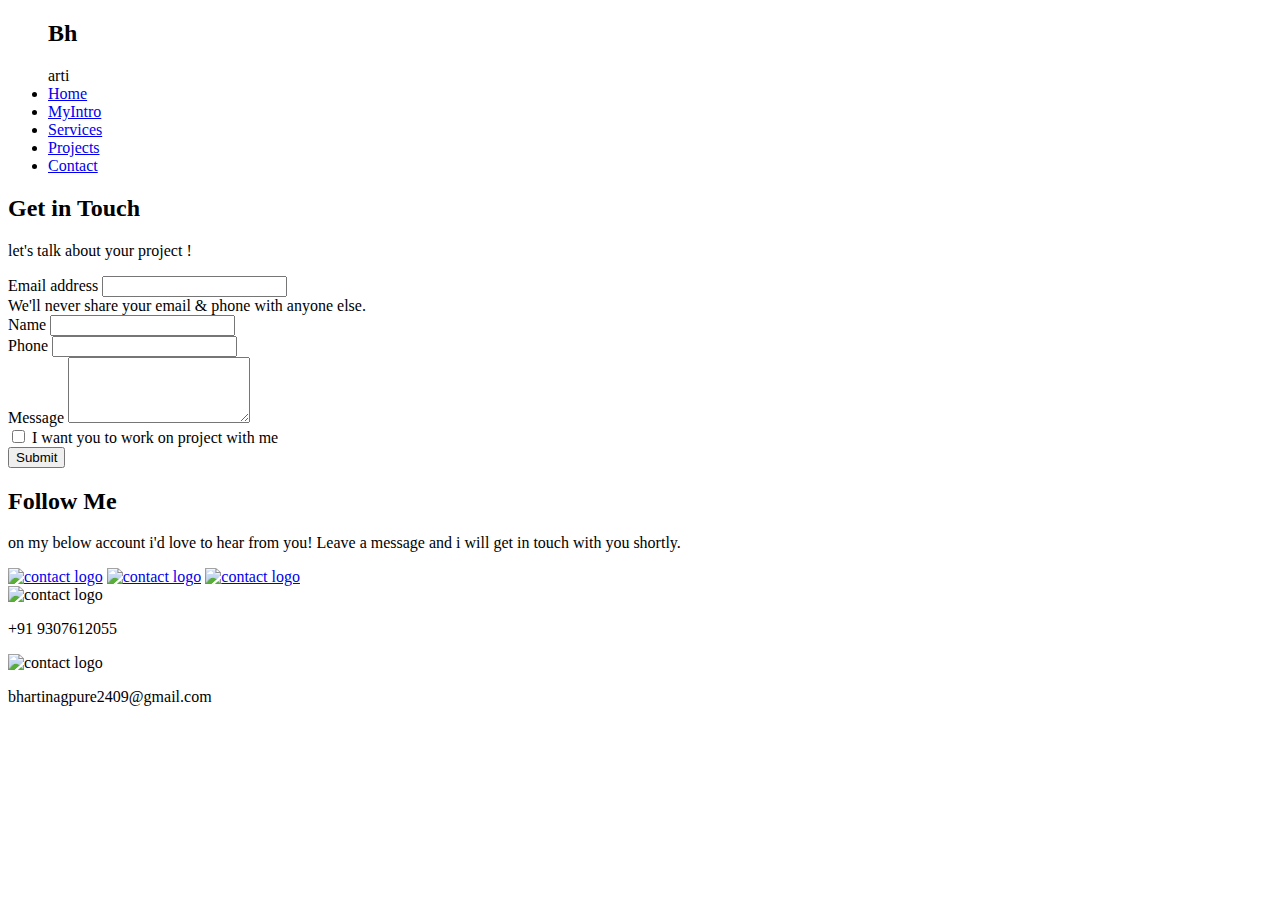
==== contact.html @ c621aaac "first change" ====
<!DOCTYPE html>
<html>

<head>
    <meta charset='utf-8'>
    <meta http-equiv='X-UA-Compatible' content='IE=edge'>
    <title>My Portpolio Website</title>
    <meta name='viewport' content='width=device-width, initial-scale=1'>
    <link rel='stylesheet' type='text/css' media='screen' href='style.css'>
    <link rel="preconnect" href="https://fonts.googleapis.com">
    <script
    src="https://code.jquery.com/jquery-3.6.0.min.js"
    integrity="sha256-/xUj+3OJU5yExlq6GSYGSHk7tPXikynS7ogEvDej/m4="
    crossorigin="anonymous"></script>
</head>

<body>
    <div class="container">
        <nav>
            <ul>
                <span class="logo">
                    <span>
                        <h2>Bh</h2>
                    </span>
                    <span>arti</span>
                </span>
                <li class="active"><a href="/">Home</a></li>
                <li><a href="/intro.html">MyIntro</a></li>
                <li><a  href="/services.html">Services</a></li>
                <li><a  href="/projects.html">Projects</a></li>
                <li><a  href="/contact.html">Contact </a></li>

            </ul>
        </nav>
        <div class="main">
            <div class="contact-form">
                <div class="contact-group">
                    <h2 class="contact-head">Get in Touch</h2>
                    <p> let's talk about your project !</p>
                    <form name="contact" method="POST" data-netlify="true">
                        <input type="hidden" name="email" value="Sales inquiry from mysitename.netlify.app" />
                        <div class="mb-3">
                            <label for="email" class="form-label">Email address</label>
                            <input type="email" class="form-control" id="email" aria-describedby="emailHelp">
                            <div id="emailHelp" class="form-text">We'll never share your email & phone with anyone else.
                            </div>
                        </div>
                        <div class="mb-3">
                            <label for="name" class="form-label">Name</label>
                            <input type="text" class="form-control" id="name">
                        </div>
                        <div class="mb-3">
                            <label for="phone" class="form-label">Phone</label>
                            <input type="phone" class="form-control" id="phone">
                        </div>
                        <div class="mb-3">
                            <label for="message" class="form-label">Message</label>
                            <textarea class="form-control" id="message" rows="4"></textarea>
                        </div>
                        <div class="mb-3" id="form-check">
                            <input type="checkbox" class="form-check-input" id="exampleCheck1">
                            <label class="form-check-label" for="exampleCheck1">I want you to work on project with
                                me</label>
                        </div>
                        <div class="mb-3">
                           <div data-netlify-recaptcha="true"></div>
                        </div>
                        <button type="submit" class="btn">Submit</button>
                        <!-- <input type="hidden" name="_url" value="https://My Portpolio Website.co/contact.html"> -->


                    </form>
                </div>
                <div class="contact-png">
                    <h2>Follow Me</h2>
                    <p>on my below account i'd love to hear from you! Leave a message and i will get in touch with you
                        shortly.</p>
                    <div class="png">
                        <a href="https://www.linkedin.com/in/bharti-nagpure-2aa1bb233" target="_blank"> <img src="images/linkedin.png" alt="contact logo" /></a>
                        <a href="https://www.instagram.com/bhartinagpure2409/" target="_blank"><img
                                src="images/instagrampng.jfif" alt="contact logo" /></a>
                        <a href="https://github.com/BhartiNagpure" target="_blank"> <img src="images/githublogo.png"
                                alt="contact logo" /></a>
                        <div class="contact-direct">
                            <div>
                                <img src="images/mbl.png" alt="contact logo" />
                                <p>+91 9307612055</p>
                            </div>
                            <div>
                                <img src="images/emaillogo.png" alt="contact logo" />
                                <p>bhartinagpure2409@gmail.com</p>
                            </div>
                        </div>
                    </div>
                </div>
            </div>
        </div>
    </div>
    <script src=" https://smtpjs.com/v3/smtp.js"></script>
<script src='script.js'></script>
</body>
</html>
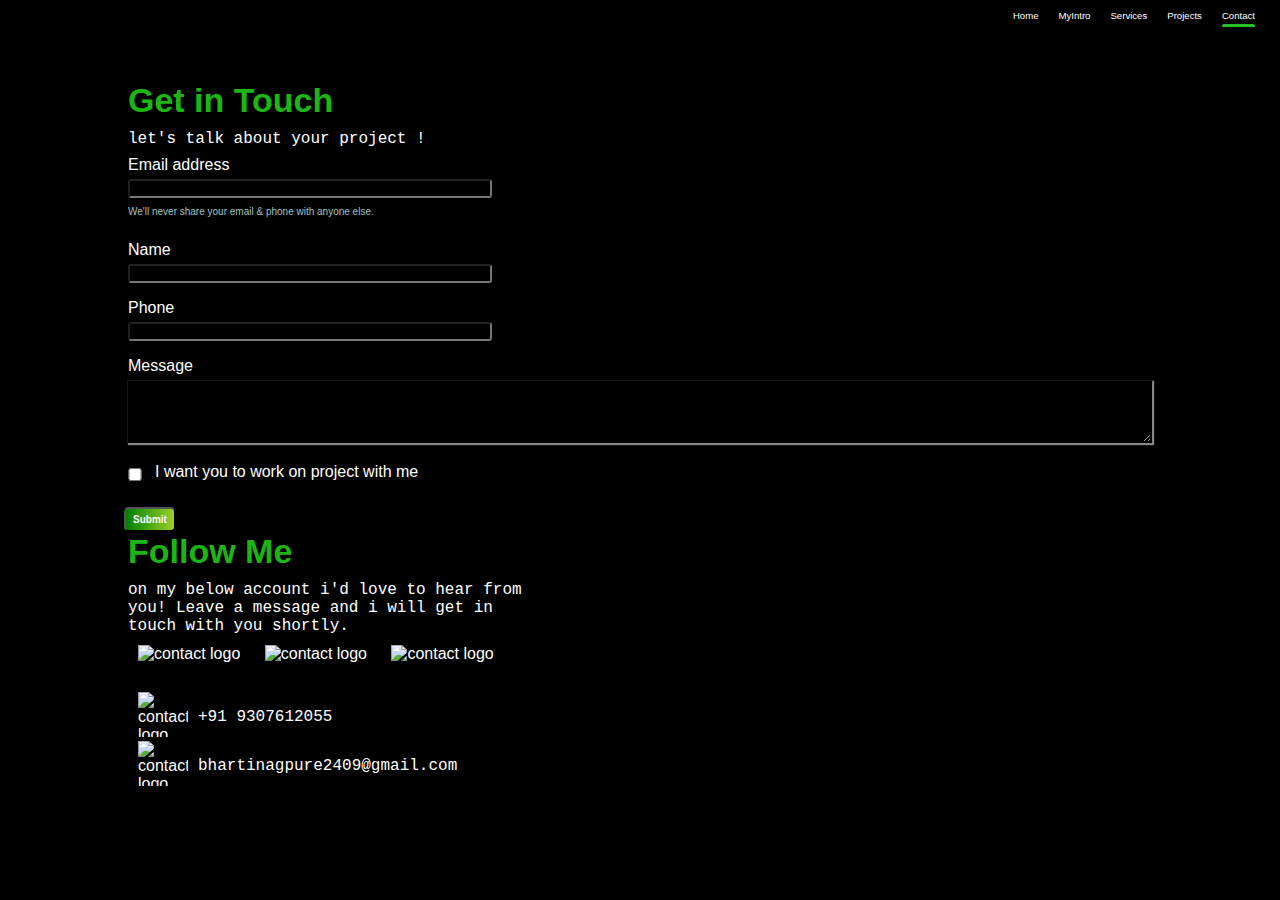
==== commit d64a4269: "changes" ====
--- a/contact.html
+++ b/contact.html
@@ -8,10 +8,9 @@
     <meta name='viewport' content='width=device-width, initial-scale=1'>
     <link rel='stylesheet' type='text/css' media='screen' href='style.css'>
     <link rel="preconnect" href="https://fonts.googleapis.com">
-    <script
-    src="https://code.jquery.com/jquery-3.6.0.min.js"
-    integrity="sha256-/xUj+3OJU5yExlq6GSYGSHk7tPXikynS7ogEvDej/m4="
-    crossorigin="anonymous"></script>
+    <link rel="stylesheet" media="screen and (max-width:1400px)"  href="phone.css">
+    <script src="https://code.jquery.com/jquery-3.6.0.min.js"
+        integrity="sha256-/xUj+3OJU5yExlq6GSYGSHk7tPXikynS7ogEvDej/m4=" crossorigin="anonymous"></script>
 </head>
 
 <body>
@@ -26,9 +25,9 @@
                 </span>
                 <li class="active"><a href="/">Home</a></li>
                 <li><a href="/intro.html">MyIntro</a></li>
-                <li><a  href="/services.html">Services</a></li>
-                <li><a  href="/projects.html">Projects</a></li>
-                <li><a  href="/contact.html">Contact </a></li>
+                <li><a href="/services.html">Services</a></li>
+                <li><a href="/projects.html">Projects</a></li>
+                <li><a href="/contact.html">Contact </a></li>
 
             </ul>
         </nav>
@@ -37,8 +36,7 @@
                 <div class="contact-group">
                     <h2 class="contact-head">Get in Touch</h2>
                     <p> let's talk about your project !</p>
-                    <form name="contact" method="POST" data-netlify="true">
-                        <input type="hidden" name="email" value="Sales inquiry from mysitename.netlify.app" />
+                    <form id="contactForm">
                         <div class="mb-3">
                             <label for="email" class="form-label">Email address</label>
                             <input type="email" class="form-control" id="email" aria-describedby="emailHelp">
@@ -62,9 +60,9 @@
                             <label class="form-check-label" for="exampleCheck1">I want you to work on project with
                                 me</label>
                         </div>
-                        <div class="mb-3">
+                        <!-- <div class="mb-3">
                            <div data-netlify-recaptcha="true"></div>
-                        </div>
+                        </div> -->
                         <button type="submit" class="btn">Submit</button>
                         <!-- <input type="hidden" name="_url" value="https://My Portpolio Website.co/contact.html"> -->
 
@@ -76,7 +74,8 @@
                     <p>on my below account i'd love to hear from you! Leave a message and i will get in touch with you
                         shortly.</p>
                     <div class="png">
-                        <a href="https://www.linkedin.com/in/bharti-nagpure-2aa1bb233" target="_blank"> <img src="images/linkedin.png" alt="contact logo" /></a>
+                        <a href="https://www.linkedin.com/in/bharti-nagpure-2aa1bb233" target="_blank"> <img
+                                src="images/linkedin.png" alt="contact logo" /></a>
                         <a href="https://www.instagram.com/bhartinagpure2409/" target="_blank"><img
                                 src="images/instagrampng.jfif" alt="contact logo" /></a>
                         <a href="https://github.com/BhartiNagpure" target="_blank"> <img src="images/githublogo.png"
@@ -97,6 +96,7 @@
         </div>
     </div>
     <script src=" https://smtpjs.com/v3/smtp.js"></script>
-<script src='script.js'></script>
+    <script src='script.js'></script>
 </body>
+
 </html>--- a/style.css
+++ b/style.css
@@ -0,0 +1,368 @@
+@import url('https://fonts.googleapis.com/css2?family=Kanit:wght@500&family=Poppins:wght@500&display=swap');
+@import url('https://fonts.googleapis.com/css2?family=Kanit:wght@500&family=Poppins:wght@500&family=Roboto+Mono:wght@200&family=Source+Code+Pro:wght@200&display=swap');
+
+
+* {
+  margin: 0;
+  padding: 0;
+  background-color: black;
+  color: white;
+}
+
+nav {
+  position: sticky;
+}
+
+span {
+  float: right;
+  color: hwb(39 33% 1%);
+}
+
+span h2 {
+  font-family: 'Times New Roman', Times, serif;
+}
+
+.logo {
+  margin-top: 35px;
+  padding-right: 566px;
+  font-size: 23px;
+  font-weight: bold;
+  font-family: 'Times New Roman', Times, serif;
+}
+
+.logo h2 {
+  color: rgb(31, 223, 31);
+  font-size: 24px;
+}
+
+a {
+  text-decoration: none;
+  cursor: pointer;
+}
+
+nav ul {
+  display: flex;
+  list-style: none;
+  float: right;
+  margin-right: 85px;
+}
+nav ul li {
+  position: relative;
+  margin: 35px;
+  font-size: 20px;
+  font-family: 'Franklin Gothic Medium', 'Arial Narrow', Arial, sans-serif;
+  text-align: center;
+}
+
+  li a.active::after{
+    position:absolute;
+    content: " ";
+    height:3px;
+  width: 100%;
+  left: 0;
+  bottom:-6px;
+  background-color: rgb(38, 192, 38);
+  border-top-left-radius: 2px;
+  border-top-right-radius: 2px;
+  animation:appear 0.5s linear;
+}
+@keyframes appear {
+  from {
+    width: 0;
+  }
+  to {
+    width: 100%;
+  }
+}
+.Info {
+  justify-content: space-around;
+  display: flex;
+  width: 80%;
+  height: 60vh;
+  margin: 0px auto;
+  padding: 50px;
+}
+
+.dev-Info {
+  width: 500px;
+  justify-content: center;
+  flex-direction: column;
+  padding: 34px;
+}
+
+.hey {
+  font-size: 40px;
+  font-family: 'Roboto Mono', monospace;
+}
+
+.name {
+  font-size: 40px;
+  font-weight: bold;
+  font-family: 'Kanit', sans-serif;
+  color: rgb(24, 182, 24);
+}
+
+.about {
+  font-size: 26px;
+  font-family: 'Roboto Mono', monospace;
+  font-weight: bold;
+}
+
+.more-about {
+  margin-top: 15px;
+  font-size: 16px;
+  font-family: 'Courier New', Courier, monospace;
+}
+
+button {
+  margin: 30px 8px 20px -4px;
+  padding: 7px 15px;
+  background: linear-gradient(to right,green ,rgb(155, 208, 42));
+  border-radius: 10px;
+  color: white;
+  font-size: 16px;
+  font-weight: bold;
+  cursor: pointer;
+}
+
+button:hover {
+  background-color: white;
+  color: green;
+}
+
+.dev-pic img {
+  height: 60vh;
+  width: 30vw;
+
+}
+
+.my-intro {
+  justify-content: space-around;
+  display: flex;
+  width: 80%;
+  height: 60vh;
+  margin: 0px auto;
+  padding: 60px;
+}
+
+.intro {
+  width: 600px;
+  padding-left: 30px;
+}
+
+.intro h3 {
+  padding-top: 10px;
+  font-family: 'Courier New', Courier, monospace;
+  font-weight: light;
+}
+
+.level {
+  width: 150px;
+  height: 4px;
+  border: 1.5px solid white;
+  border-radius: 5px;
+  margin: 3px 18px;
+}
+.level1, .level2, .level3{
+  border: 0.5px solid red;
+  background-color: red;
+  height: 2px;
+}
+.level1{
+  width: 100px;
+}
+.level2 {
+  width: 145px;
+}
+
+.level3 {
+  width: 135px;
+}
+
+#course,
+#language,
+#achievement,
+#personality {
+  font-family: 'Courier New', Courier, monospace;
+}
+
+h2 {
+  color: rgb(27, 182, 19);
+  font-size: 35px;
+  font-family: 'Franklin Gothic Medium', 'Arial Narrow', Arial, sans-serif
+}
+
+p {
+  font-family: 'Courier New', Courier, monospace;
+  padding-top: 10px;
+}
+
+.intro ul {
+  display: flex;
+  list-style: none;
+  margin-left: -20px;
+}
+
+.intro ul li {
+  position: relative;
+  margin: 20px;
+  font-size: 18px;
+  font-family:'Franklin Gothic Medium', 'Arial Narrow', Arial, sans-serif
+}
+.intro li{
+  font-family: 'Courier New', Courier, monospace;
+}
+ .intro ul li a.active2::after{
+    position:absolute;
+    content: " ";
+    height:3px;
+  width: 100%;
+  left: 0;
+  bottom:-6px;
+  background-color: rgb(249, 152, 26);
+  border-top-left-radius: 2px;
+  border-top-right-radius: 2px;
+  animation:appear 0.5s linear;
+}
+@keyframes appear {
+  from {
+    width: 0;
+  }
+  to {
+    width: 100%;
+  }
+}
+.contact-form {
+  display: flex;
+  justify-content: space-around;
+  width: 80%;
+  height: 60vh;
+  margin: 0px auto;
+  font-family: 'Franklin Gothic Medium', 'Arial Narrow', Arial, sans-serif;
+  padding: 50px 0px;
+}
+
+.contact-form form div {
+  padding: 8px 0;
+  display: flex;
+  flex-direction: column;
+
+}
+
+#emailHelp {
+  font-size: 10px;
+  color: rgb(161, 194, 194);
+}
+
+.contact-form form div input {
+  width: 360px;
+  margin: 5px 0 0;
+  border-radius: 3px;
+}
+
+textarea {
+  margin: 6px 0;
+  border-color: black;
+  box-shadow: 1px 1px 1px 1px rgb(132, 135, 136);
+}
+
+#form-check {
+  flex-direction: row;
+  margin: -9px -28px;
+  padding: 15px;
+}
+
+#form-check input {
+  width: 40px;
+}
+
+.png img {
+  width: 64px;
+  height: 64px;
+  margin: 30px;
+}
+
+.contact-png {
+  width: 400px;
+
+}
+
+.contact-direct {
+  padding-top: 25px;
+
+}
+
+.contact-direct img {
+  margin-top: -6px;
+  width: 50px;
+  height: 45px;
+}
+
+.contact-direct div {
+  display: flex;
+}
+
+.projects-box {
+  display: flex;
+  width: 80%;
+  margin: 20px auto;
+}
+
+.mini-project,.mini-project1, .mini-project2 {
+  width: 350px;
+  height: 320px;
+  margin: 0px 10px;
+  border-radius: 10px;
+  padding: 10px;
+  border: 1px solid gray;
+}
+
+.mini-project h3,.mini-project1 h3,.mini-project2 h3 {
+  color: hwb(53 37% 18%);
+  font-family: 'Franklin Gothic Medium', 'Arial Narrow', Arial, sans-serif;
+}
+
+.dots, .dots1, .dots2 {
+  display: inline;
+  color: white;
+  float: none;
+}
+
+.more, .more1, .more2{
+  display: none;
+  color: white;
+}
+.but{
+  margin: 20px 0px 0px 75px;
+}
+.myBtn, .myBtn1, .myBtn2{
+  font-size: 10px;
+  margin:7px;
+  padding: 5px;
+  width: 80px;
+  background: green;
+}
+
+.project-content h2 {
+  padding-left: 150px;
+  padding-top: 150px;
+}
+
+.projects-box img {
+  width: 350px;
+  height: 150px;
+}
+
+.next {
+  width: 80px;
+  margin-left: 600px;
+  background: black;
+  border: 1px solid gray;
+}
+.Hover:hover {
+  background: rgb(84, 74, 74);
+  box-shadow: 2px 2px 10px 0px;
+  transition: all 0.5s ease 0s;
+  padding: 8px 3px;
+  border-radius: 10px;
+}--- a/phone.css
+++ b/phone.css
@@ -0,0 +1,186 @@
+*{
+    margin: 0;
+    padding: 0;
+}
+.logo {
+   display: none;
+  }  
+  nav ul {
+    justify-content: center;
+    margin-right:15px;
+  }
+  nav ul li {
+    margin:10px;
+    font-size:60%;
+  }
+  .Info {
+    width: 80%;
+    height: 60vh;
+    margin: 0px auto;
+    padding:5px;
+  }
+  .dev-pic img {
+    height:50%;
+    width: 30vw;
+  
+  }
+  .dev-Info {
+    width: 500px;
+    padding: 18px;
+  }
+  
+  .hey,.name {
+    font-size: 20px;
+  }
+
+  .about {
+    font-size: 13px;
+}
+  
+  .more-about {
+    margin-top: 8px;
+    font-size: 12px;
+  }
+  
+  button {
+    margin: 20px 0px 0px -4px;
+    padding: 5px 7px;
+    font-size: 10px;
+    border-radius: 5px;
+  }
+  .my-intro {
+    width: 80%;
+    height: 60vh;
+    margin: 0px auto;
+    padding: 60px;
+  }
+  
+  .intro {
+    width: 600px;
+    padding-left: 30px;
+  }
+  
+  .intro h3 {
+    padding-top:20px;
+  }
+  
+  .level {
+    width: 150px;
+    height: 4px;
+    margin: 3px 18px;
+  }  
+  
+  h2 {
+    font-size:34px;
+  }
+  
+  p {
+    padding-top: 10px;
+  }
+  
+  .intro ul {
+    margin-left: -20px;
+  }
+  
+  .intro ul li {
+    margin: 20px;
+    font-size: 18px;
+  }
+  .contact-form {
+    width: 80%;
+    height: 60vh;
+    margin: 0px auto;
+    padding: 50px 0px;
+    flex-direction: column;
+  }
+  
+  .contact-form form div {
+    padding: 8px 0;
+    display: flex;
+    flex-direction:column;
+  
+  }
+  
+  #emailHelp {
+    font-size: 10px;
+  }
+  
+  .contact-form form div input {
+    width: 360px;
+    margin: 5px 0 0;
+  }
+  #form-check {
+    margin: -9px -28px;
+    padding: 15px;
+  }
+  
+  #form-check input {
+    width: 40px;
+  }
+  
+  .png img {
+    width: 34px;
+    height: 34px;
+    margin: 10px;
+  }
+  
+  .contact-png {
+    width: 400px;
+  
+  }
+  
+  .contact-direct {
+    padding-top: 25px;
+  
+  }
+  
+  .contact-direct img {
+    margin-top: -6px;
+    width: 50px;
+    height: 45px;
+  }
+  
+  .contact-direct div {
+    display: flex;
+     }
+  
+  .projects-box {
+    flex-direction: column;
+    width: 80%;
+    margin: 20px auto;
+  }
+  
+  .mini-project,.mini-project1, .mini-project2 {
+    width: 350px;
+    height: 320px;
+    margin: 0px 10px;
+    border-radius: 10px;
+    padding: 10px;
+  }
+  .but{
+    margin: 20px 0px 0px 75px;
+  }
+  .myBtn, .myBtn1, .myBtn2{
+    font-size: 10px;
+    margin:7px;
+    padding: 5px;
+    width: 80px;
+  }
+  
+  .project-content h2 {
+    padding-left: 150px;
+    padding-top: 150px;
+  }
+  
+  .projects-box img {
+    width: 350px;
+    height: 150px;
+  }
+  
+  .next {
+    width: 80px;
+    margin-left: 600px;
+  }
+  .Hover:hover {
+    padding: 8px 3px;
+  }